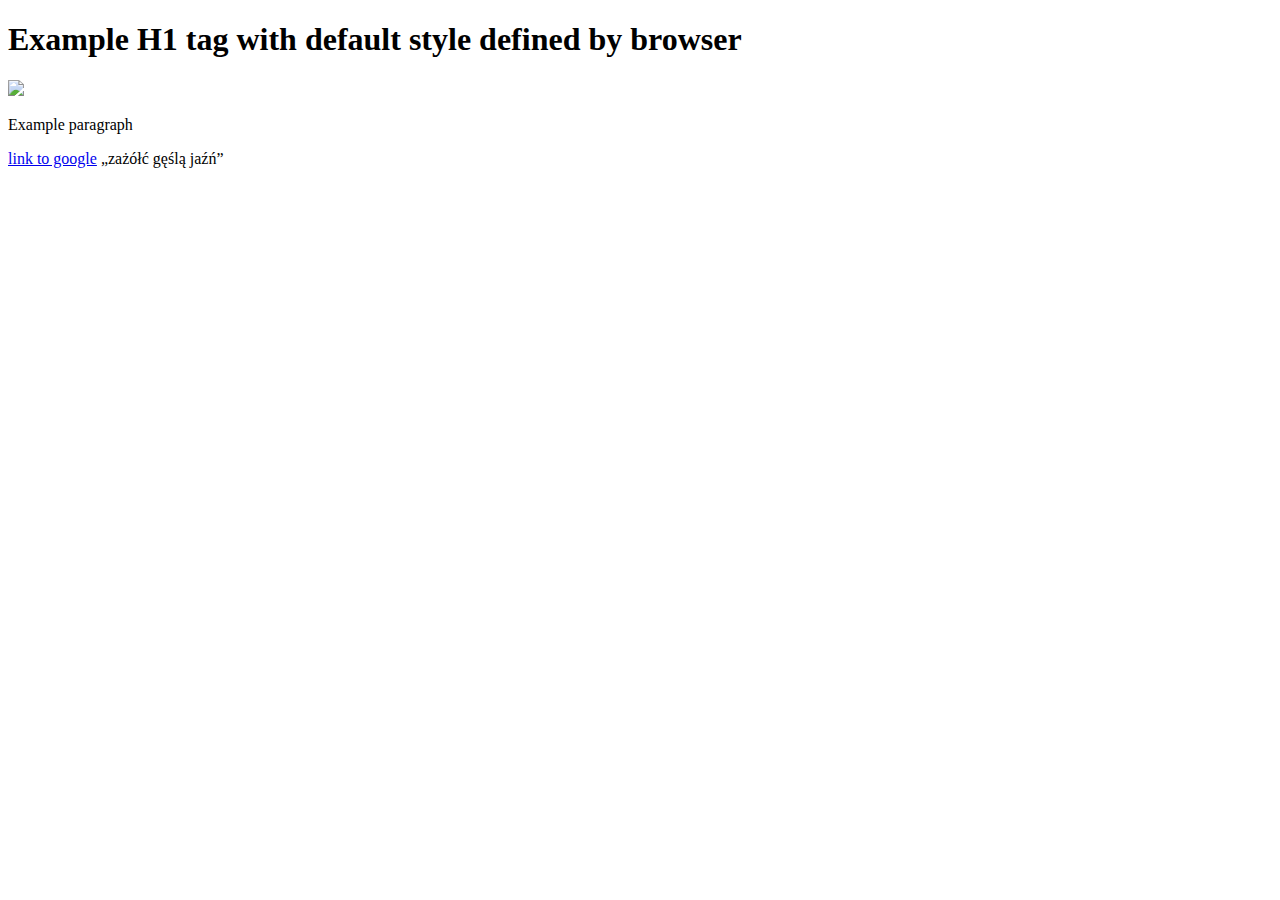
==== pages/1_html_basics/index.html @ 90d27aea "1 html basics done" ====
<!DOCTYPE html>
<html lang="pl">

  <head>
    <meta charset="utf-8">
    <title>HTML basic example</title>
  </head>

  <body>
    <h1>Example H1 tag with default style defined by browser</h1>
    <img src="images/html_logo.png">
    <p>Example paragraph</p>
    <a href="http://google.pl">link to google</a>
    <q>zażółć gęślą jaźń</q>
  </body>

</html>
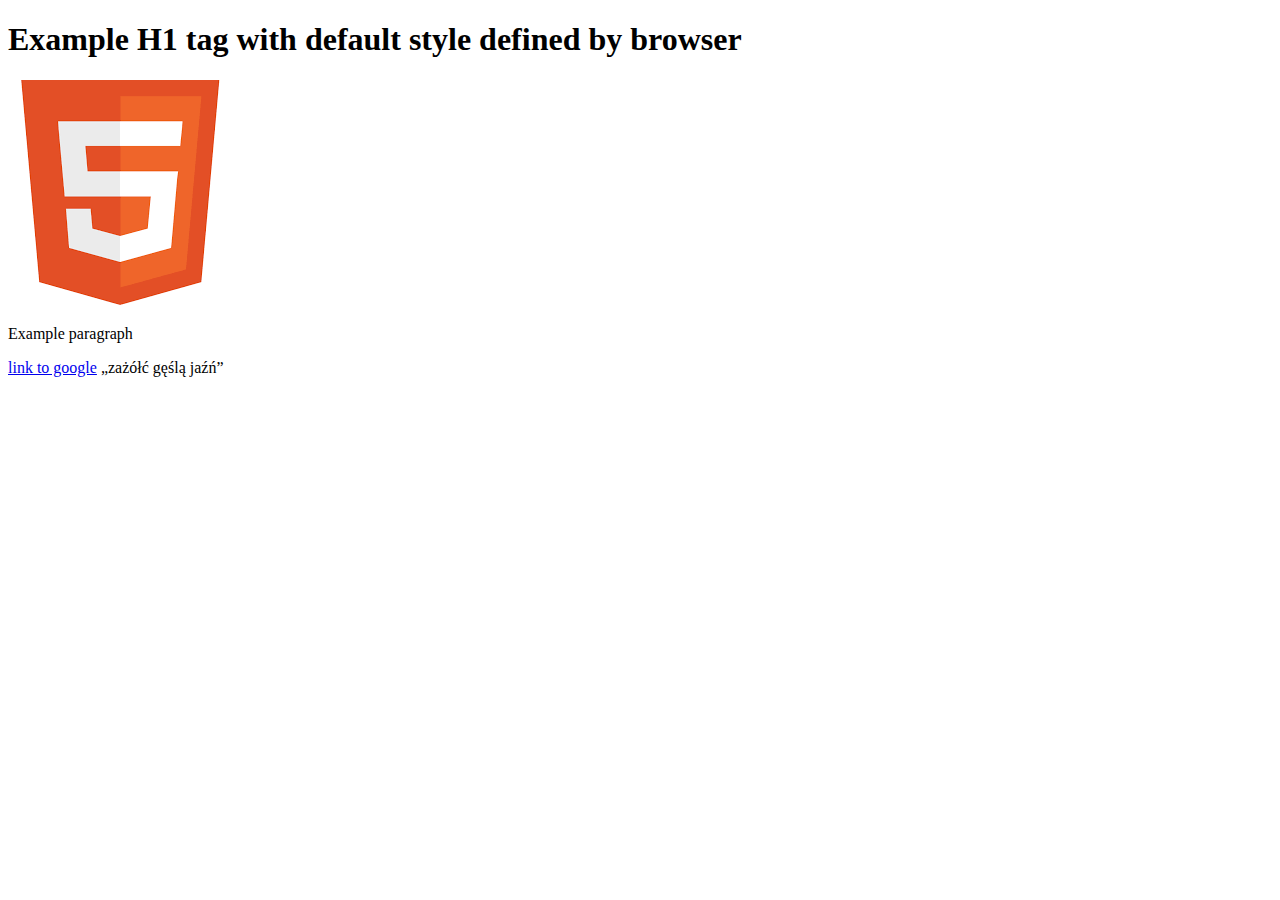
==== commit 82129897: "move image" ====
--- a/pages/1_html_basics/index.html
+++ b/pages/1_html_basics/index.html
@@ -8,7 +8,7 @@
 
   <body>
     <h1>Example H1 tag with default style defined by browser</h1>
-    <img src="images/html_logo.png">
+    <img src="html_logo.png">
     <p>Example paragraph</p>
     <a href="http://google.pl">link to google</a>
     <q>zażółć gęślą jaźń</q>
